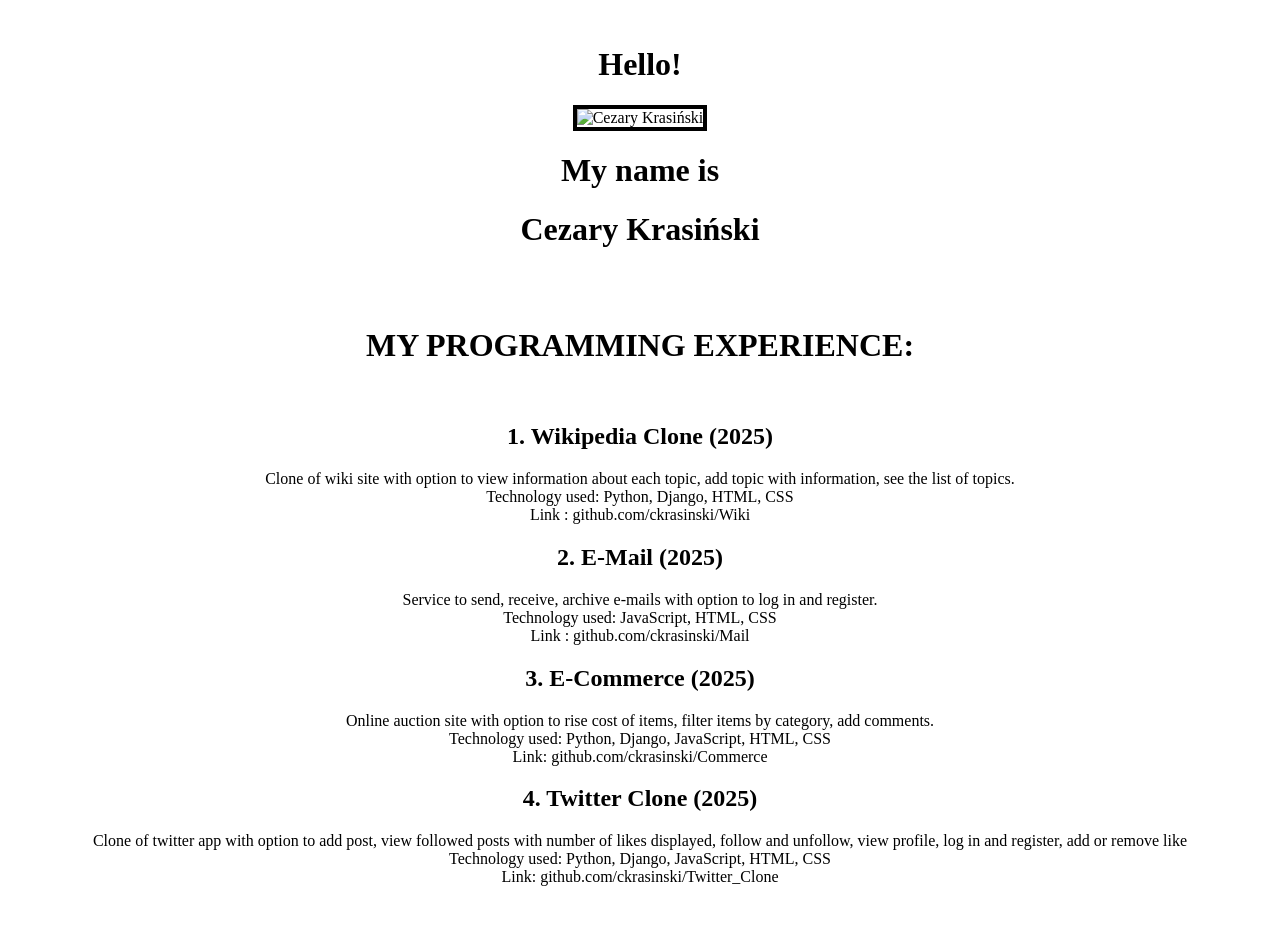
==== index.html @ 2a60fa25 "Update index.html" ====
<!DOCTYPE html>
<html lang="en">
  <head>
    <title>C.K. Page</title>
    <meta name="viewport" content="width=device-width, initial-scale=1.0">
    <link rel="stylesheet" href="/static/styles.css" type="text/css">
  </head>
  <body>
    <h1>Hello!</h1>
    <img src="i.jpg" alt="Cezary Krasiński">
    <h1>My name is</h1>
    <h1>Cezary Krasiński</h1>
    <br><br>
    <h1 class="header">MY PROGRAMMING EXPERIENCE:</h1>
    <br>
    <h2>1. Wikipedia Clone (2025)</h2>
    <p>
      Clone of wiki site with option to view information about each topic,
      add topic with information, see the list of topics.
      <br>
      Technology used: Python, Django, HTML, CSS
      <br>
      Link : github.com/ckrasinski/Wiki
    </p>

    <h2>2. E-Mail (2025)</h2>
    <p>
      Service to send, receive, archive e-mails with option to log in and register.
      <br>
      Technology used: JavaScript, HTML, CSS
      <br>
      Link : github.com/ckrasinski/Mail
    </p>

    <h2>3. E-Commerce (2025)</h2>
    <p>
      Online auction site with option to rise cost of items, 
      filter items by category, add comments.
      <br>
      Technology used: Python, Django, JavaScript, HTML, CSS
      <br>
      Link: github.com/ckrasinski/Commerce
    </p>

    <h2>4. Twitter Clone (2025)</h2>
    <p>
      Clone of twitter app with option to add post,
      view followed posts with number of likes displayed,
      follow and unfollow, view profile, log in and register, add or remove like
      <br>
      Technology used: Python, Django, JavaScript, HTML, CSS
      <br>
      Link: github.com/ckrasinski/Twitter_Clone
    </p>
  </body>
</html>
---- static/styles.css ----
body {
    text-align: center;
    margin: auto;
    padding: 25px;
}

img {
    width: 300px;
    height: 400px;
    border: 4px solid black;
}
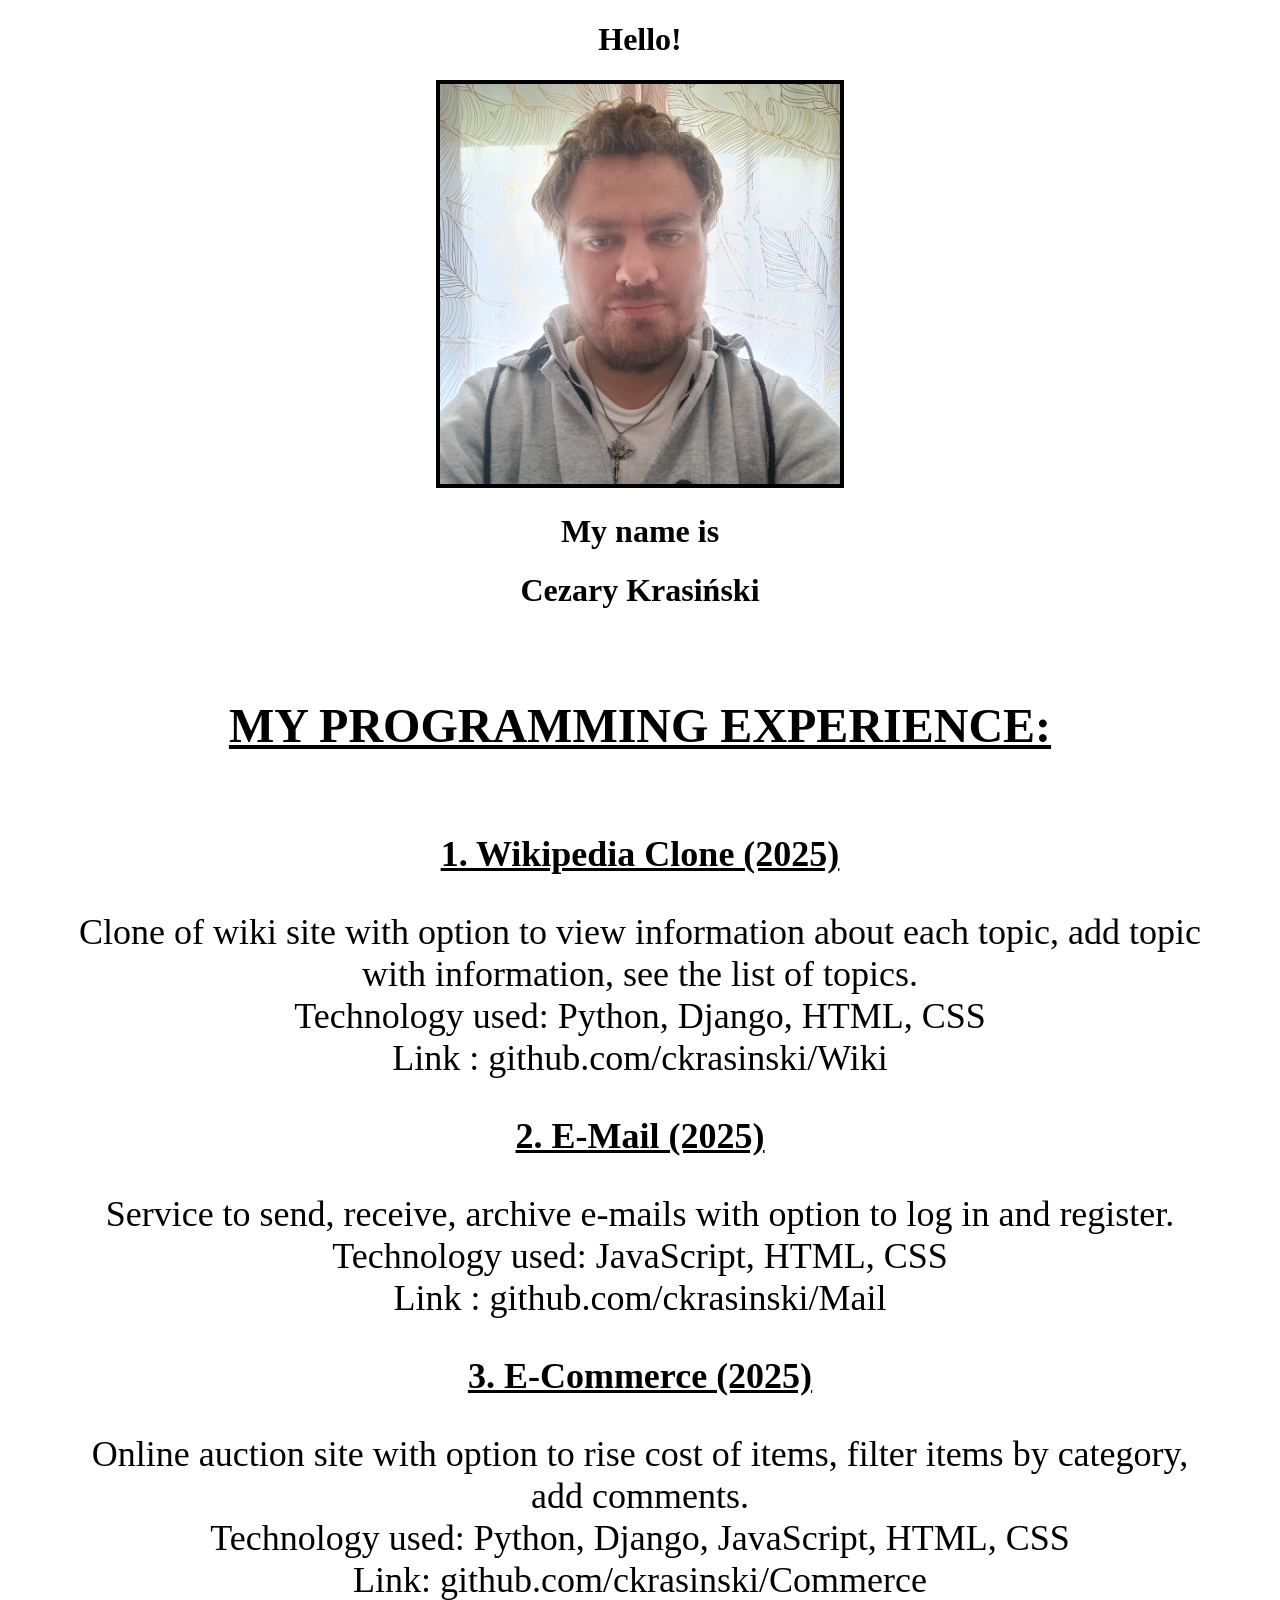
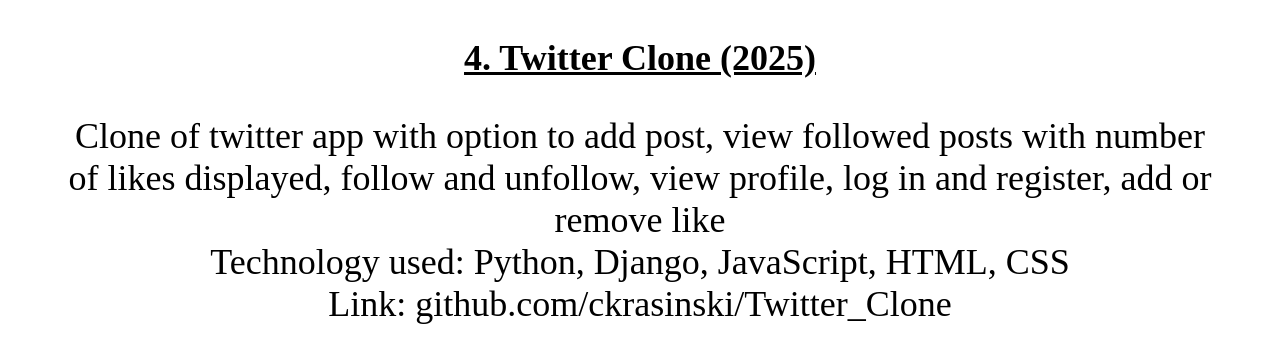
==== commit 6c7b3e1d: "Update index.html" ====
--- a/index.html
+++ b/index.html
@@ -7,7 +7,7 @@
   </head>
   <body>
     <h1>Hello!</h1>
-    <img src="i.jpg" alt="Cezary Krasiński">
+    <img src="/static/images/i.jpg" alt="Cezary Krasiński">
     <h1>My name is</h1>
     <h1>Cezary Krasiński</h1>
     <br><br>
--- a/static/styles.css
+++ b/static/styles.css
@@ -1,11 +1,22 @@
 body {
     text-align: center;
-    margin: auto;
-    padding: 25px;
+    margin: 0 5%;
 }
 
 img {
-    width: 300px;
+    width: 400px;
     height: 400px;
     border: 4px solid black;
 }
+
+p, h2 {
+    font-size: 36px;
+}
+
+.header {
+    font-size: 48px;
+}
+
+.header, h2 {
+    text-decoration: underline;
+}
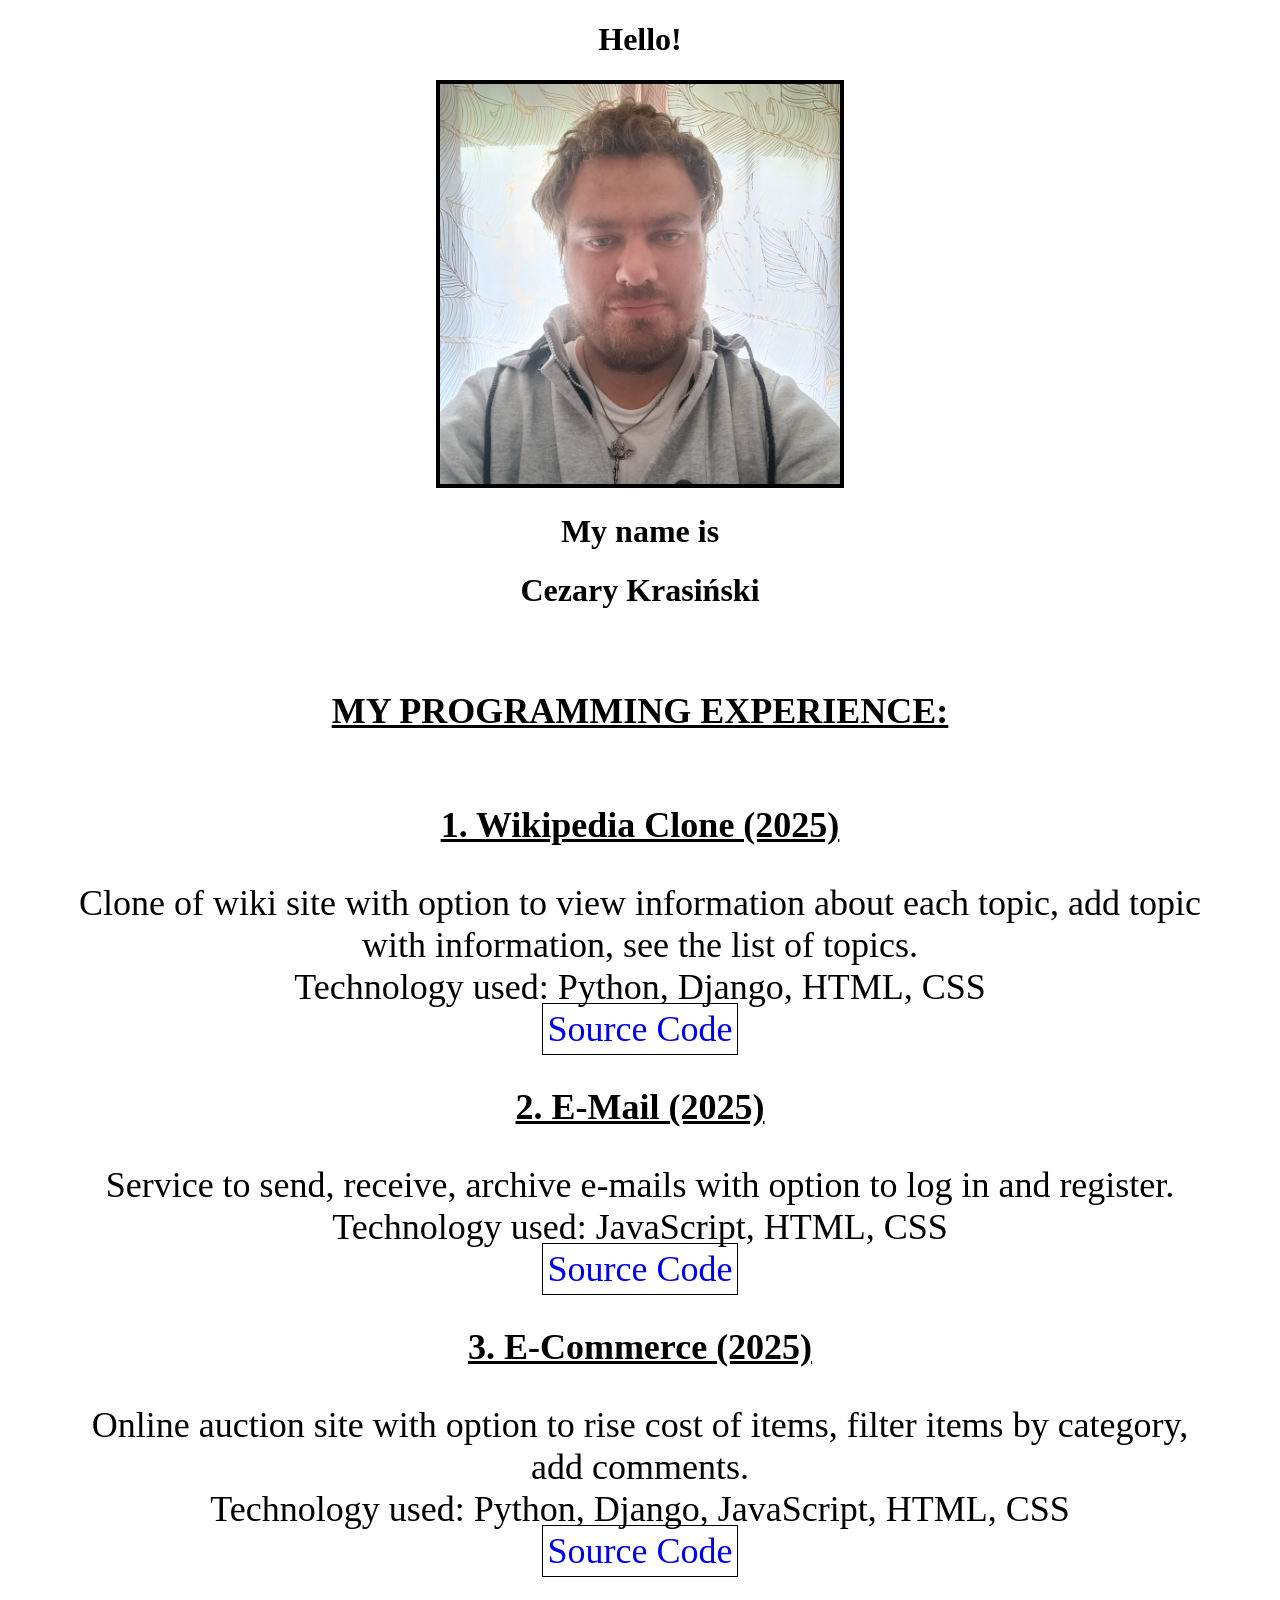
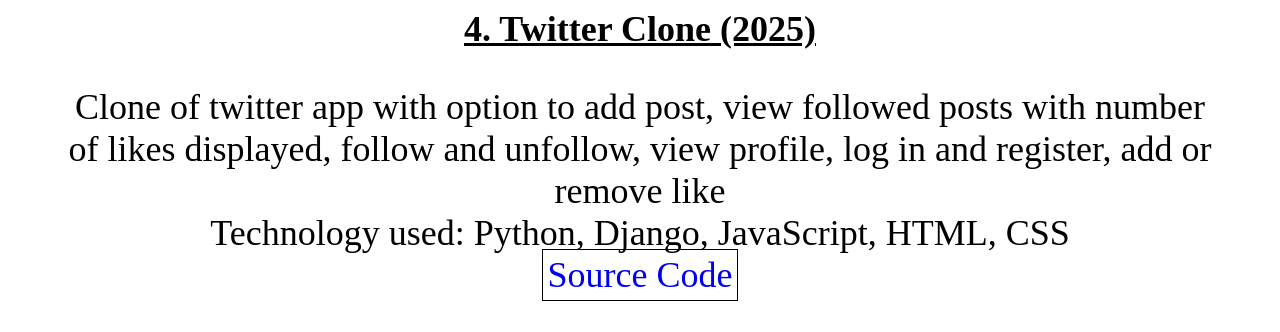
==== commit 5dd5edd6: "Update index.html" ====
--- a/index.html
+++ b/index.html
@@ -20,7 +20,7 @@
       <br>
       Technology used: Python, Django, HTML, CSS
       <br>
-      Link : github.com/ckrasinski/Wiki
+      <a class="link" href="github.com/ckrasinski/Wiki" target="_blank">Source Code</a>
     </p>
 
     <h2>2. E-Mail (2025)</h2>
@@ -29,7 +29,7 @@
       <br>
       Technology used: JavaScript, HTML, CSS
       <br>
-      Link : github.com/ckrasinski/Mail
+      <a class="link" href="github.com/ckrasinski/Mail" target="_blank">Source Code</a>
     </p>
 
     <h2>3. E-Commerce (2025)</h2>
@@ -39,7 +39,7 @@
       <br>
       Technology used: Python, Django, JavaScript, HTML, CSS
       <br>
-      Link: github.com/ckrasinski/Commerce
+      <a class="link" href="github.com/ckrasinski/Commerce" target="_blank">Source Code</a>
     </p>
 
     <h2>4. Twitter Clone (2025)</h2>
@@ -50,7 +50,7 @@
       <br>
       Technology used: Python, Django, JavaScript, HTML, CSS
       <br>
-      Link: github.com/ckrasinski/Twitter_Clone
+      <a class="link" href="github.com/ckrasinski/Twitter_Clone" target="_blank">Source Code</a>
     </p>
   </body>
 </html>
--- a/static/styles.css
+++ b/static/styles.css
@@ -5,18 +5,21 @@
 
 img {
     width: 400px;
-    height: 400px;
+    max-width: 90%;
+    height: auto;
     border: 4px solid black;
 }
 
-p, h2 {
+p, h2, .header {
     font-size: 36px;
-}
-
-.header {
-    font-size: 48px;
 }
 
 .header, h2 {
     text-decoration: underline;
 }
+
+.link {
+    padding: 5px;
+    text-decoration: none;
+    border: 1px solid black; 
+}
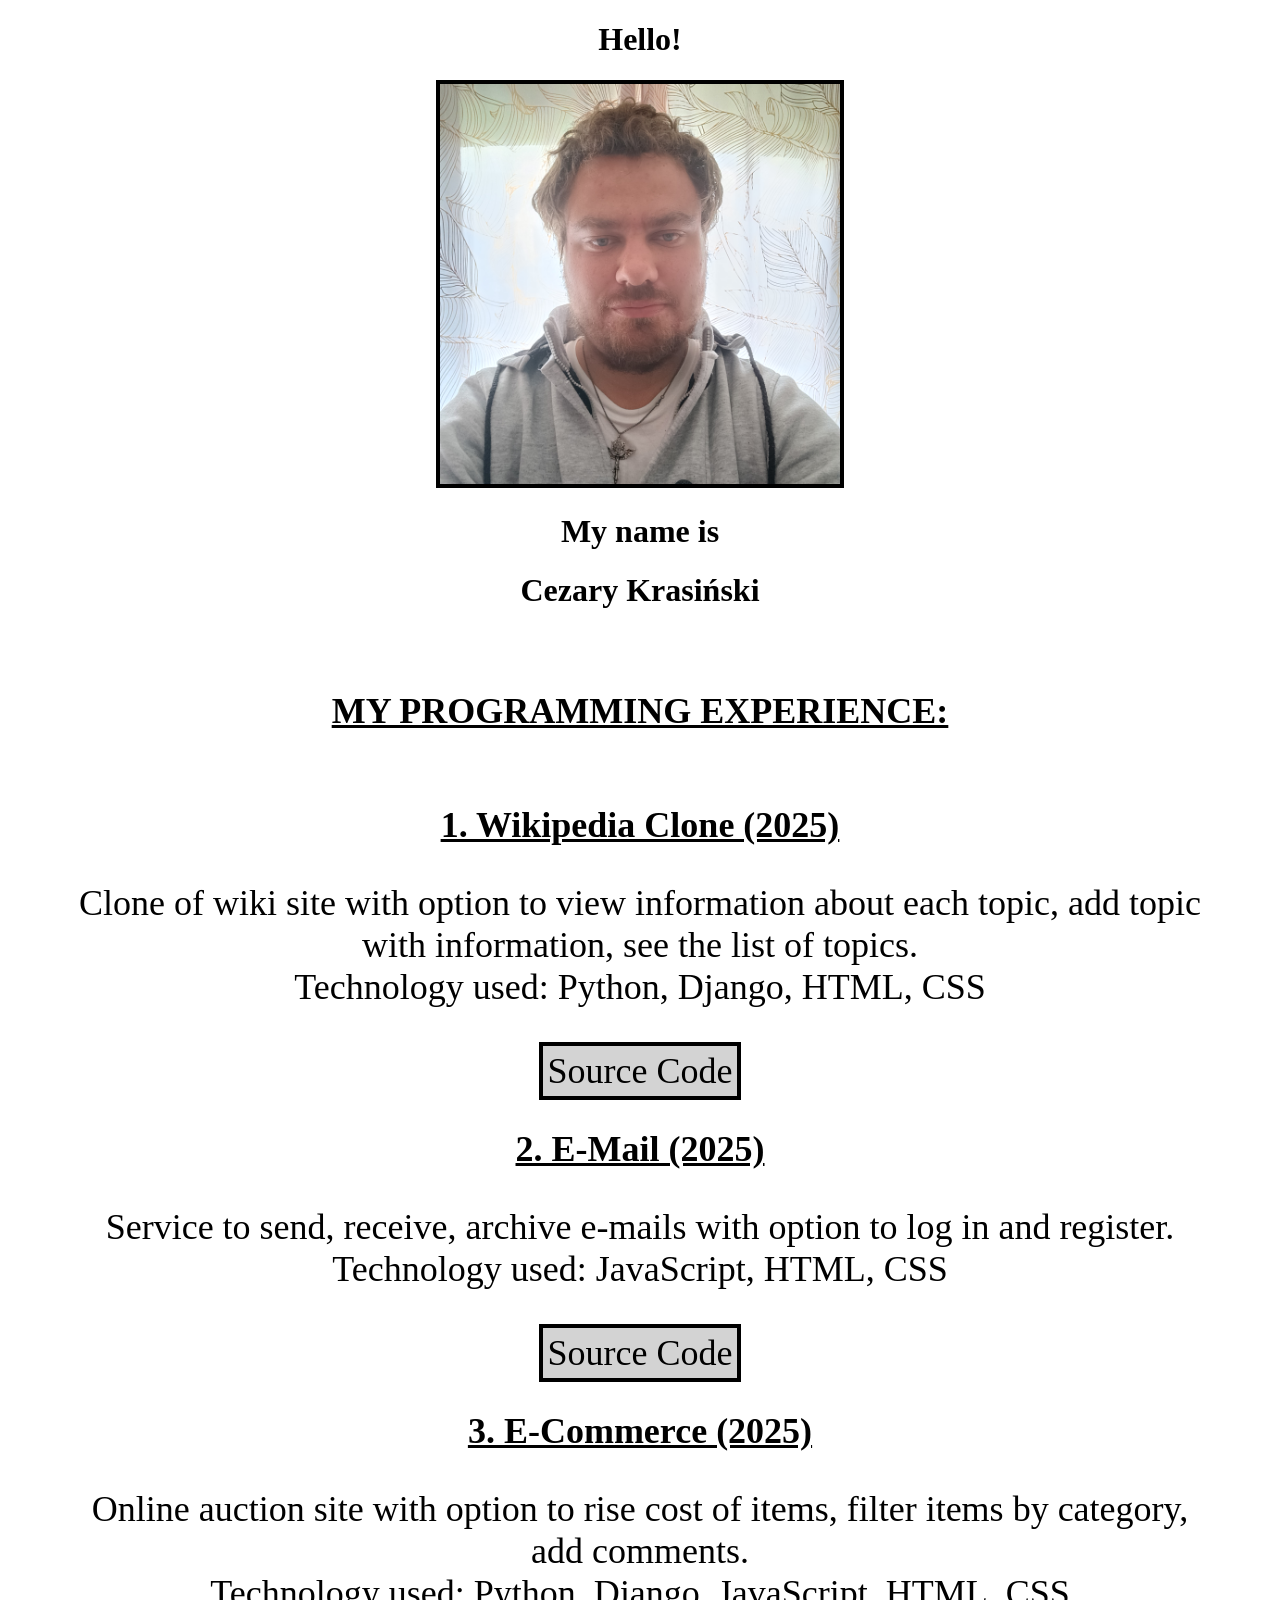
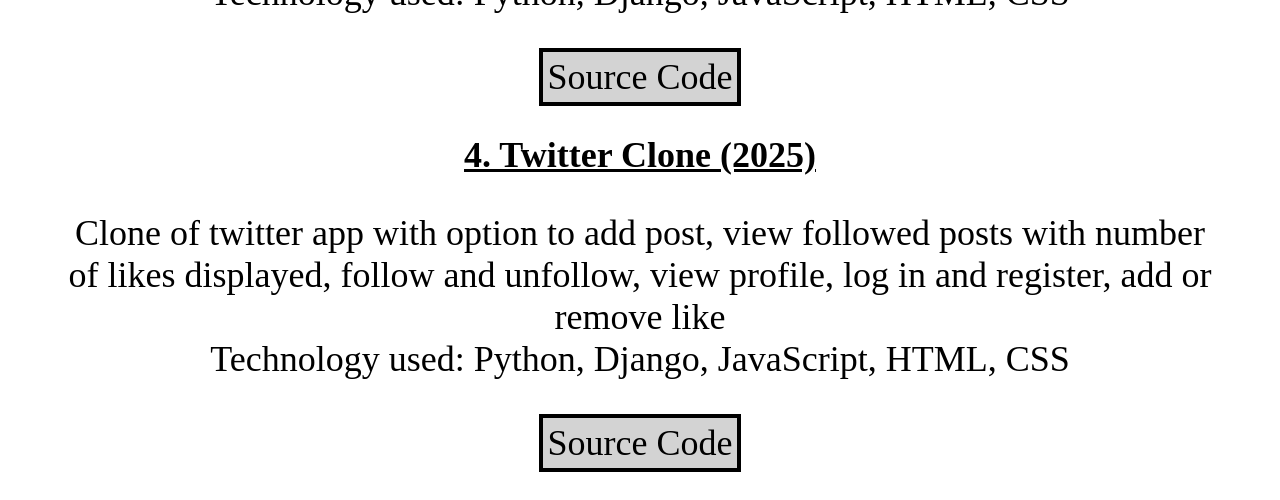
==== commit bdfc1422: "Update index.html" ====
--- a/index.html
+++ b/index.html
@@ -19,8 +19,8 @@
       add topic with information, see the list of topics.
       <br>
       Technology used: Python, Django, HTML, CSS
-      <br>
-      <a class="link" href="github.com/ckrasinski/Wiki" target="_blank">Source Code</a>
+      <br><br>
+      <a class="link" href="https://github.com/ckrasinski/Wiki" target="_blank">Source Code</a>
     </p>
 
     <h2>2. E-Mail (2025)</h2>
@@ -28,8 +28,8 @@
       Service to send, receive, archive e-mails with option to log in and register.
       <br>
       Technology used: JavaScript, HTML, CSS
-      <br>
-      <a class="link" href="github.com/ckrasinski/Mail" target="_blank">Source Code</a>
+      <br><br>
+      <a class="link" href="https://github.com/ckrasinski/Mail" target="_blank">Source Code</a>
     </p>
 
     <h2>3. E-Commerce (2025)</h2>
@@ -38,8 +38,8 @@
       filter items by category, add comments.
       <br>
       Technology used: Python, Django, JavaScript, HTML, CSS
-      <br>
-      <a class="link" href="github.com/ckrasinski/Commerce" target="_blank">Source Code</a>
+      <br><br>
+      <a class="link" href="https://github.com/ckrasinski/Commerce" target="_blank">Source Code</a>
     </p>
 
     <h2>4. Twitter Clone (2025)</h2>
@@ -49,8 +49,8 @@
       follow and unfollow, view profile, log in and register, add or remove like
       <br>
       Technology used: Python, Django, JavaScript, HTML, CSS
-      <br>
-      <a class="link" href="github.com/ckrasinski/Twitter_Clone" target="_blank">Source Code</a>
+      <br><br>
+      <a class="link" href="https://github.com/ckrasinski/Twitter_Clone" target="_blank">Source Code</a>
     </p>
   </body>
 </html>
--- a/static/styles.css
+++ b/static/styles.css
@@ -20,6 +20,9 @@
 
 .link {
     padding: 5px;
+    margin: 5px;
+    color: black;
+    background-color: lightgray;
     text-decoration: none;
-    border: 1px solid black; 
+    border: 4px solid black; 
 }
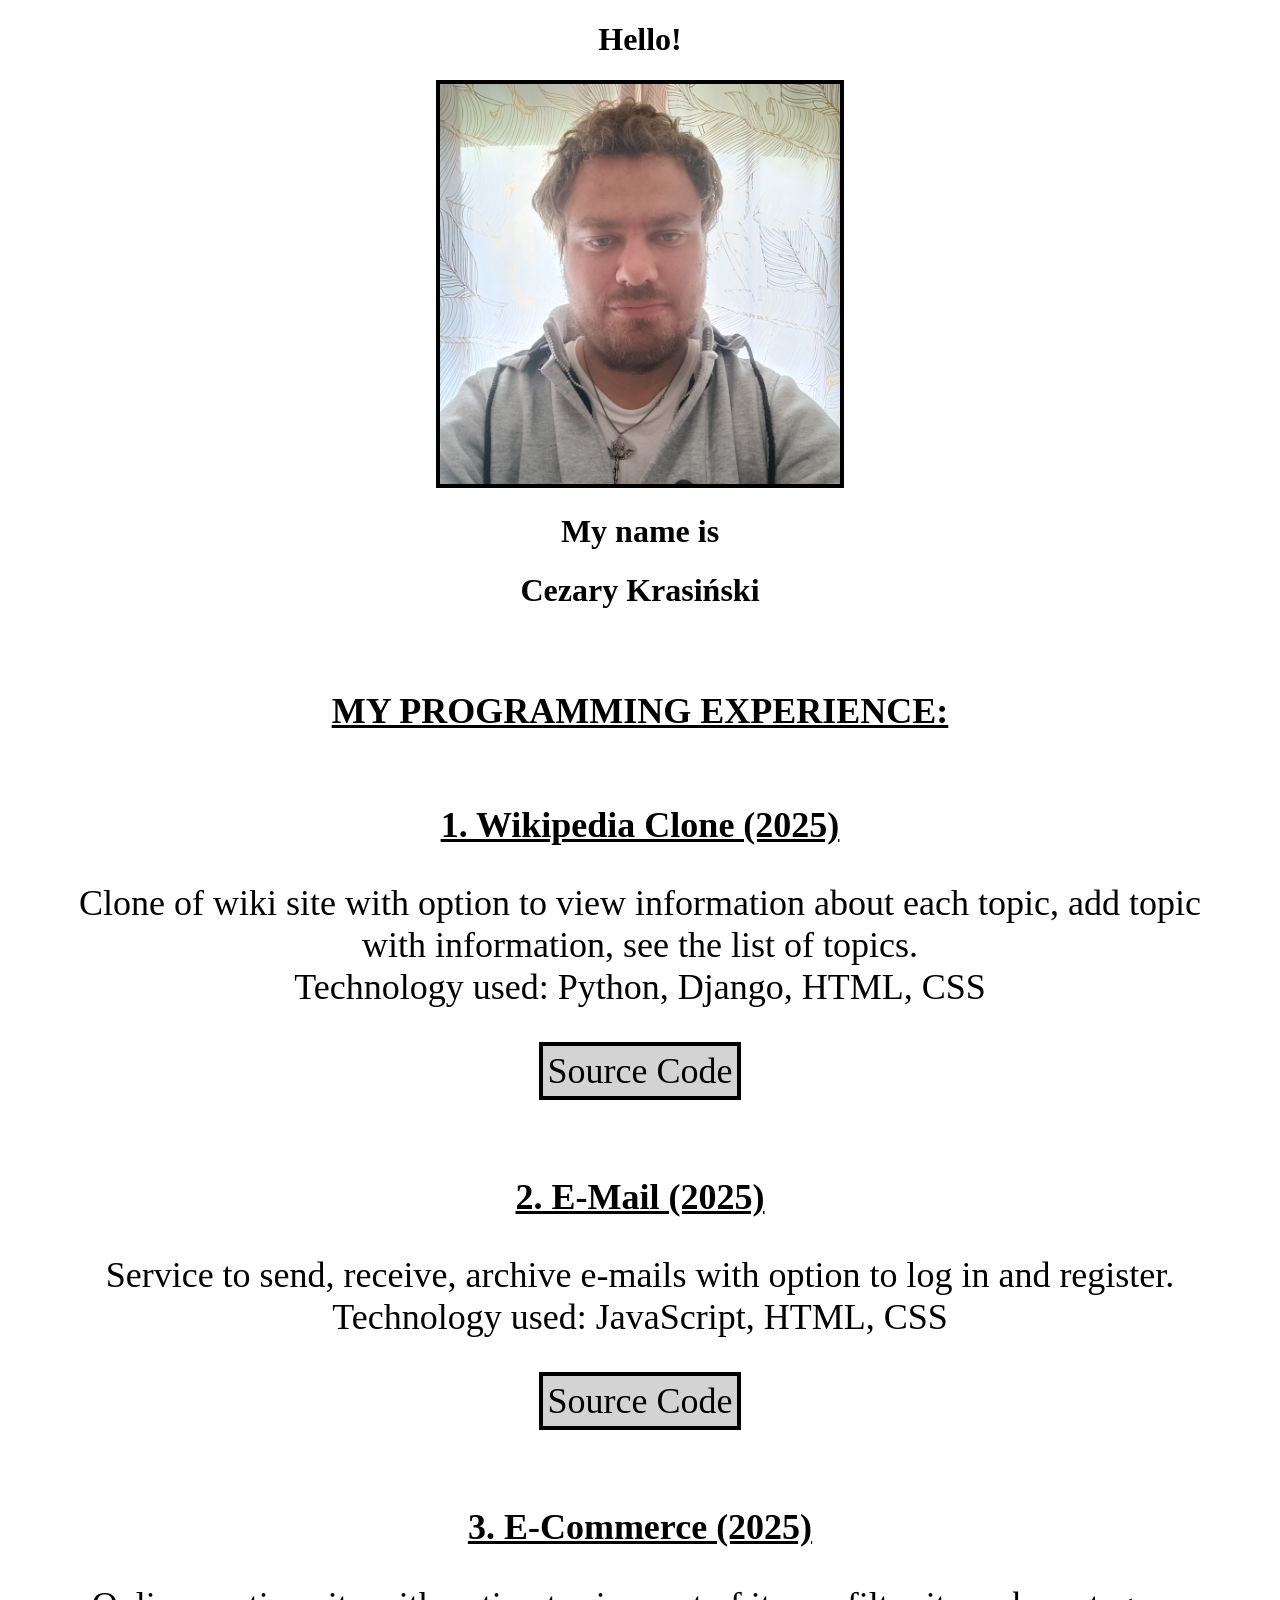
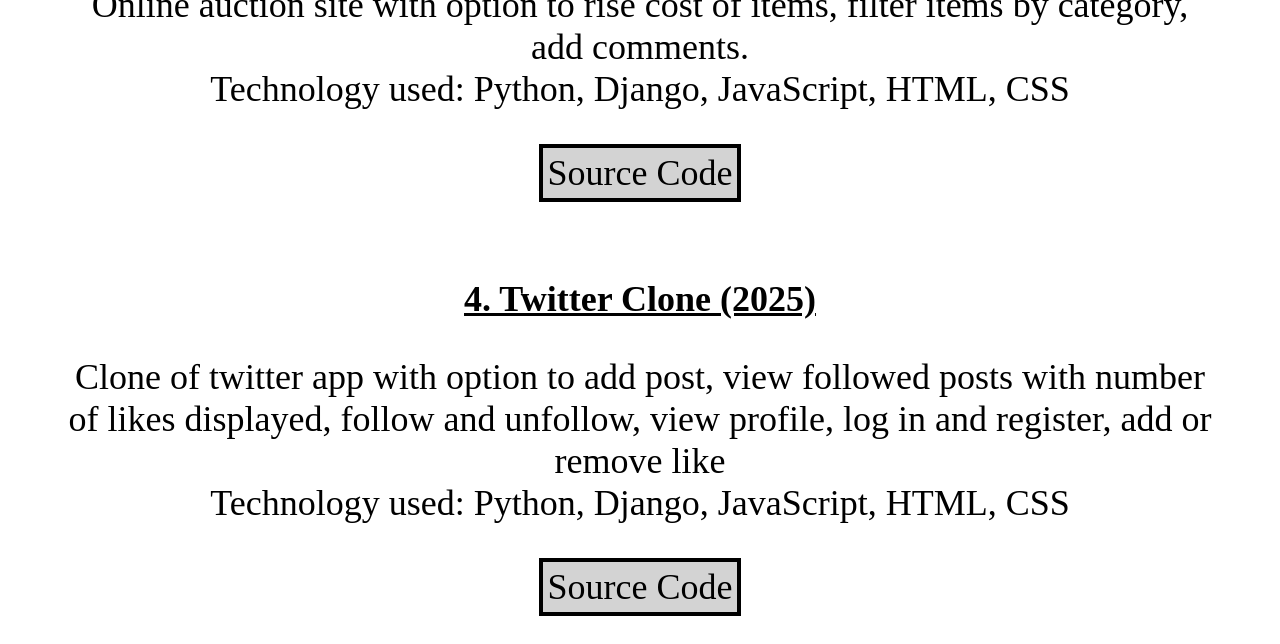
==== commit 3459679e: "Update index.html" ====
--- a/index.html
+++ b/index.html
@@ -20,18 +20,18 @@
       <br>
       Technology used: Python, Django, HTML, CSS
       <br><br>
-      <a class="link" href="https://github.com/ckrasinski/Wiki" target="_blank">Source Code</a>
+      <a class="link" href="https://www.github.com/ckrasinski/Wiki" target="_blank">Source Code</a>
     </p>
-
+    <br>
     <h2>2. E-Mail (2025)</h2>
     <p>
       Service to send, receive, archive e-mails with option to log in and register.
       <br>
       Technology used: JavaScript, HTML, CSS
       <br><br>
-      <a class="link" href="https://github.com/ckrasinski/Mail" target="_blank">Source Code</a>
+      <a class="link" href="https://www.github.com/ckrasinski/Mail" target="_blank">Source Code</a>
     </p>
-
+    <br>
     <h2>3. E-Commerce (2025)</h2>
     <p>
       Online auction site with option to rise cost of items, 
@@ -39,9 +39,9 @@
       <br>
       Technology used: Python, Django, JavaScript, HTML, CSS
       <br><br>
-      <a class="link" href="https://github.com/ckrasinski/Commerce" target="_blank">Source Code</a>
+      <a class="link" href="https://www github.com/ckrasinski/Commerce" target="_blank">Source Code</a>
     </p>
-
+    <br>
     <h2>4. Twitter Clone (2025)</h2>
     <p>
       Clone of twitter app with option to add post,
@@ -50,7 +50,7 @@
       <br>
       Technology used: Python, Django, JavaScript, HTML, CSS
       <br><br>
-      <a class="link" href="https://github.com/ckrasinski/Twitter_Clone" target="_blank">Source Code</a>
+      <a class="link" href="https://www github.com/ckrasinski/Twitter_Clone" target="_blank">Source Code</a>
     </p>
   </body>
 </html>
